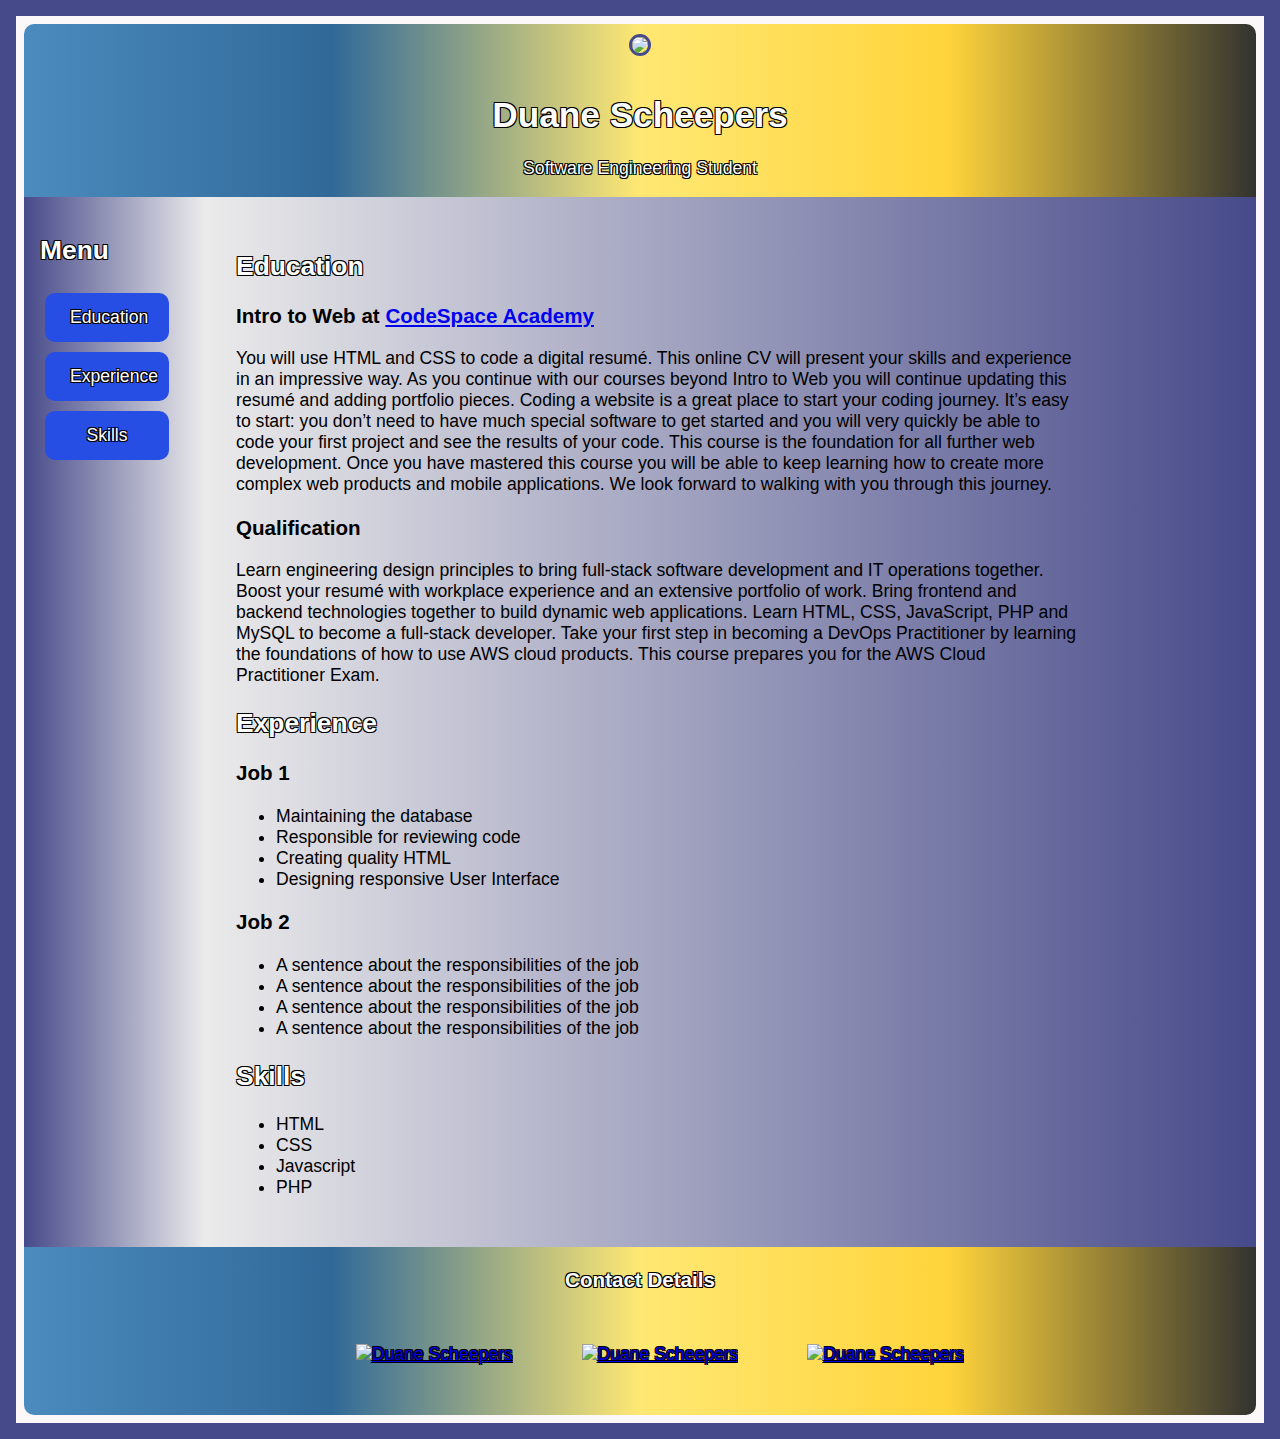
==== resume6/index.html @ 6f556f14 "changed File Structure of resume 6" ====
<!DOCTYPE html>
<html>

<head>
  <link rel="preconnect" href="https://fonts.googleapis.com">
<link rel="preconnect" href="https://fonts.gstatic.com" crossorigin>
<link href="https://fonts.googleapis.com/css2?family=Rubik:ital,wght@0,300;0,400;0,500;0,600;0,700;0,800;0,900;1,300;1,400;1,500;1,600;1,700;1,800;1,900&family=Vollkorn:ital,wght@0,400;0,500;0,600;0,700;0,800;0,900;1,400;1,500;1,600;1,700;1,800;1,900&display=swap" rel="stylesheet"> 
   <link rel="stylesheet" type="text/css" href="static/css/stylesheet.css">
  <title>Duane Scheepers</title>
 
</head>
<body>
    <header id="heading">
      <div id="block"> 
        <img  class="headShot" src="https://avatars.githubusercontent.com/u/98160374?v=4">
      </div>
   
    <h1>Duane Scheepers</h1>
    <p>Software Engineering Student </p>
    
    </header>
 
   <main class="main">
    
      
    <div id="sidebar">
      <nav>
    <h2 class="heading-style">Menu</h2>
    
    <ul class="nav-menu">
      <a class="nav-item heading-style" href="#education">Education</a>
      <a class="nav-item heading-style" href="#experience">Experience</a>
      <a class="nav-item heading-style"href="#skills">Skills</a>
    </ul>
      </nav>
      
  </div>
    <div class="article-section">
    <article id="content">

    <h2 id="education" class="heading-style">Education</h2>
    <h3 > Intro to Web at <a href="http://codespace.co.za/">CodeSpace Academy</a></h3>
    <p>You will use HTML and CSS to code a digital resumé. This online CV will present your skills and experience in an impressive way. As you continue with our courses beyond Intro to Web you will continue updating this resumé and adding portfolio pieces. 
 
Coding a website is a great place to start your coding journey. It’s easy to start: you don’t need to have much special software to get started and you will very quickly be able to code your first project and see the results of your code. 
 
This course is the foundation for all further web development. Once you have mastered this course you will be able to keep learning how to create more complex web products and mobile applications.  We look forward to walking with you through this journey.</p>

    <h3> Qualification </h3>
    <p>Learn engineering design principles to bring full-stack software development and IT operations together. Boost your resumé with workplace experience and an extensive portfolio of work.
      Bring frontend and backend technologies together to build dynamic web applications. Learn HTML, CSS, JavaScript, PHP and MySQL to become a full-stack developer.
      Take your first step in becoming a DevOps Practitioner by learning the foundations of how to use AWS cloud products. This course prepares you for the AWS Cloud Practitioner Exam.
    </p>

    <h2 id="experience" class="heading-style">Experience</h2>
    <h3 >Job 1</h3>
    <p>
    <ul>
      <li>Maintaining the database</li>
      <li>Responsible for reviewing code</li>
      <li>Creating quality HTML</li>
      <li>Designing responsive User Interface</li>
    </ul>
    </p>
    <h3 >Job 2</h3>
    <p>
    <ul>
      <li>A sentence about the responsibilities of the job</li>
      <li>A sentence about the responsibilities of the job</li>
      <li>A sentence about the responsibilities of the job</li>
      <li>A sentence about the responsibilities of the job</li>
    </ul>
    </p>
    <h2 id="skills" class="heading-style">Skills</h2>
    <p>
    <ul>
      <li>HTML</li>
      <li>CSS</li>
      <li>Javascript</li>
      <li>PHP</li>
    </ul>
    </p>
    </article>
   </div> 
  </main>
<footer>
  <h3 class="heading-style">Contact Details</h3>
    <ul>
  <a href="http://linkedin.com"><img class="icons" href="http://linkedin.com" src="https://codespace-edu.github.io/Intro-to-Web-July21-Resume/images/linkedinIcon.png" alt="Duane Scheepers"></a>
  <a href="http://linkedin.com"><img class="icons" src="https://codespace-edu.github.io/Intro-to-Web-July21-Resume/images/facebookIcon.png" alt="Duane Scheepers"></a>
  <a href="http://linkedin.com"><img class="icons" src="https://codespace-edu.github.io/Intro-to-Web-July21-Resume/images/gmailIcon.png" alt="Duane Scheepers"></a>
    </ul>
    </footer>
  </div>
</body>

</html>
---- resume6/static/css/stylesheet.css ----
body {
	font-family: Roboto, Helvetica, sans-serif;
	padding: 8px;
	font-family: sans-serif;
	font-size: 110%;
	background-color: #fcf7f8;
	border: 1rem solid #474a8a;
	margin: 0;
	display: flex;
	flex-direction: column;
}

header {
	text-align: center;
	background-image: linear-gradient(
		to right,
		#4b8bbe,
		#306998,
		#ffe873,
		#ffd43b,
		#323330
	);
	color: white;
	text-shadow: -1px 1px 0 #000, 1px 1px 0 #000, 1px -1px 0 #000,
		-1px -1px 0 #000;
	border-radius: 10px 10px 0 0;
}

.heading-style {
	color: white;
	text-shadow: -1px 1px 0 #000, 1px 1px 0 #000, 1px -1px 0 #000,
		-1px -1px 0 #000;
}

.headShot {
	cursor: pointer;
	margin: 10px;
	height: 250px;
	width: auto;
	border-radius: 50%;
	border: 3px solid #474a8a;
}

.headShot:hover {
	/* -webkit-transform: scale(1.2);
	-ms-transform: scale(1.2);
	transform: scale(1.2);
	transition: 1s ease; */
	-moz-box-shadow: 0 0 25px #ccc;
	-webkit-box-shadow: 0 0 25px #ccc;
	box-shadow: 0 0 30px #ccc;
}

.icons {
	width: 3rem;
	height: auto;
	margin: 2rem;
}
.nav-menu {
	list-style-type: none;
	padding: 0%;
}
nav {
	color: white;
}
.nav-item {
	background-color: #264de4;
	color: white;
	padding: 14px 25px;
	text-align: center;
	text-decoration: none;
	display: inline-block;
	margin: 5px;
	border-radius: 10px;
	width: 50%;
}
.nav-item:link,
.nav-item:visited {
	background-color: #264de4;
	color: white;
	padding: 14px 25px;
	text-align: center;
	text-decoration: none;
	display: inline-block;
	margin: 5px;
	border-radius: 10px;
}
.nav-item:hover,
.nav-item:active {
	background-color: #306998;
	-moz-box-shadow: 0 0 25px #ccc;
	-webkit-box-shadow: 0 0 25px #ccc;
	box-shadow: 0 0 30px #ccc;
}

.article-section {
	background-image: linear-gradient(to left, #474a8a, #ebebeb);
}

#sidebar {
	width: 30%;
	background-image: linear-gradient(to right, #474a8a, #ebebeb);
	padding: 1rem;
}

#content {
	width: 80%;
	padding: 1rem;
	margin: 1rem;
}
.main {
	display: flex;
	flex-direction: row;
	overflow: unset;
	border-radius: 10px;
}
footer {
	background-image: linear-gradient(
		to right,
		#4b8bbe,
		#306998,
		#ffe873,
		#ffd43b,
		#323330
	);
	text-align: center;
	color: white;
	text-shadow: -1px 1px 0 #000, 1px 1px 0 #000, 1px -1px 0 #000,
		-1px -1px 0 #000;
	border-radius: 0 0 10px 10px;
}
.menuHeading {
	text-shadow: -1px 1px 0 #000, 1px 1px 0 #000, 1px -1px 0 #000,
		-1px -1px 0 #000;
}
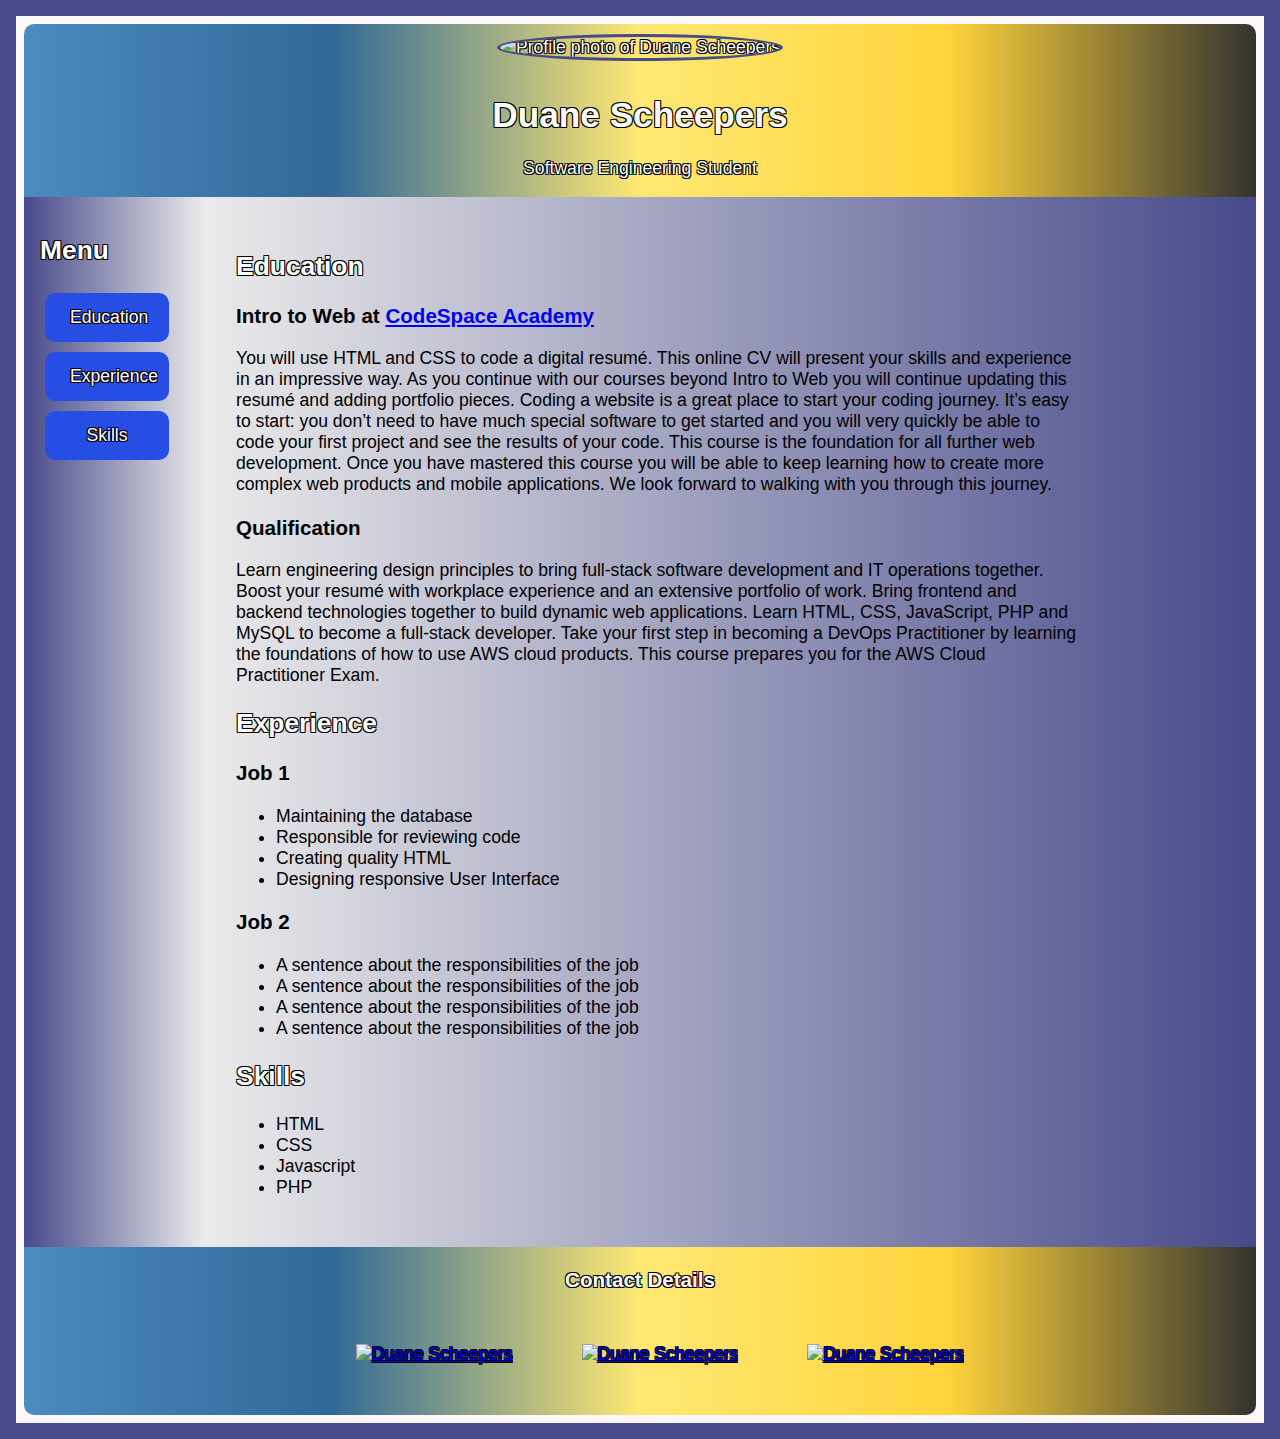
==== commit 3c94a2c3: "updated" ====
--- a/resume6/index.html
+++ b/resume6/index.html
@@ -12,7 +12,7 @@
 <body>
     <header id="heading">
       <div id="block"> 
-        <img  class="headShot" src="https://avatars.githubusercontent.com/u/98160374?v=4">
+        <img  class="headShot" src="https://avatars.githubusercontent.com/u/98160374?v=4" alt="Profile photo of Duane Scheepers">
       </div>
    
     <h1>Duane Scheepers</h1>
@@ -21,30 +21,26 @@
     </header>
  
    <main class="main">
-    
-      
     <div id="sidebar">
       <nav>
     <h2 class="heading-style">Menu</h2>
-    
     <ul class="nav-menu">
       <a class="nav-item heading-style" href="#education">Education</a>
       <a class="nav-item heading-style" href="#experience">Experience</a>
       <a class="nav-item heading-style"href="#skills">Skills</a>
     </ul>
-      </nav>
-      
+      </nav>  
   </div>
     <div class="article-section">
     <article id="content">
 
     <h2 id="education" class="heading-style">Education</h2>
     <h3 > Intro to Web at <a href="http://codespace.co.za/">CodeSpace Academy</a></h3>
-    <p>You will use HTML and CSS to code a digital resumé. This online CV will present your skills and experience in an impressive way. As you continue with our courses beyond Intro to Web you will continue updating this resumé and adding portfolio pieces. 
- 
-Coding a website is a great place to start your coding journey. It’s easy to start: you don’t need to have much special software to get started and you will very quickly be able to code your first project and see the results of your code. 
- 
-This course is the foundation for all further web development. Once you have mastered this course you will be able to keep learning how to create more complex web products and mobile applications.  We look forward to walking with you through this journey.</p>
+    <p>
+    You will use HTML and CSS to code a digital resumé. This online CV will present your skills and experience in an impressive way. As you continue with our courses beyond Intro to Web you will continue updating this resumé and adding portfolio pieces. 
+    Coding a website is a great place to start your coding journey. It’s easy to start: you don’t need to have much special software to get started and you will very quickly be able to code your first project and see the results of your code. 
+    This course is the foundation for all further web development. Once you have mastered this course you will be able to keep learning how to create more complex web products and mobile applications.  We look forward to walking with you through this journey.
+    </p>
 
     <h3> Qualification </h3>
     <p>Learn engineering design principles to bring full-stack software development and IT operations together. Boost your resumé with workplace experience and an extensive portfolio of work.
